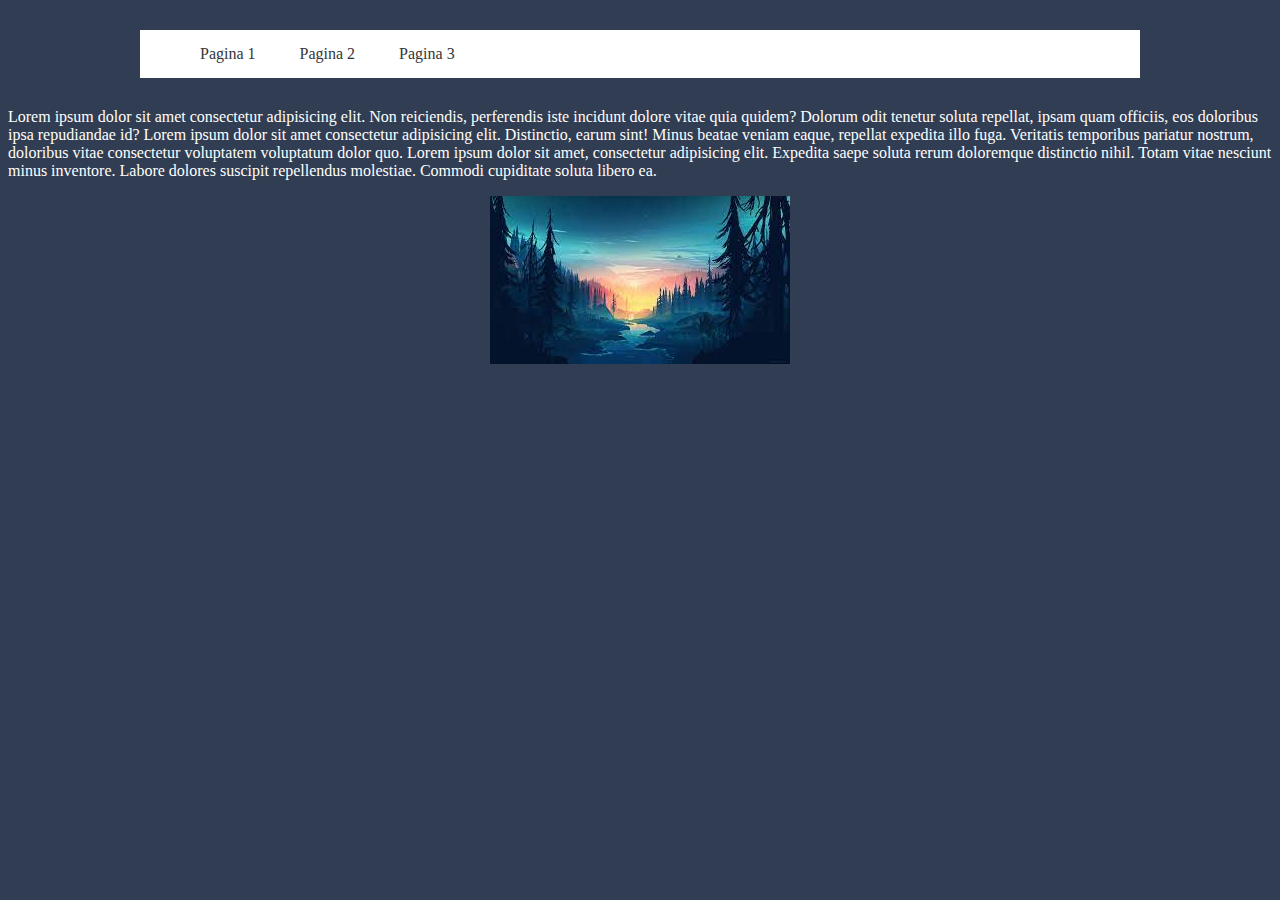
==== index.html @ ab33fa9f "Archivos del ejercicio 3.1" ====
<!DOCTYPE html>
<html lang="en">

<head>
    <meta charset="UTF-8">
    <meta http-equiv="X-UA-Compatible" content="IE=edge">
    <meta name="viewport" content="width=device-width, initial-scale=1.0">
    <link rel="stylesheet" href="index.css">
    <title>Document</title>
</head>

<body>
    <header>
        <nav class="navegacion">
            <ul class="menu">
                <li><a href="#">Pagina 1</a></li>
                <li><a href="#">Pagina 2</a></li>
                <li><a href="#">Pagina 3</a></li>
            </ul>
        </nav>
    </header>
    <div class="texto1">
        <p>Lorem ipsum dolor sit amet consectetur adipisicing elit. Non reiciendis, perferendis iste incidunt dolore
            vitae
            quia quidem? Dolorum odit tenetur soluta repellat, ipsam quam officiis, eos doloribus ipsa repudiandae id?
            Lorem ipsum dolor sit amet consectetur adipisicing elit. Distinctio, earum sint! Minus beatae veniam eaque,
            repellat expedita illo fuga. Veritatis temporibus pariatur nostrum, doloribus vitae consectetur voluptatem
            voluptatum dolor quo.
            Lorem ipsum dolor sit amet, consectetur adipisicing elit. Expedita saepe soluta rerum doloremque distinctio nihil. Totam
            vitae nesciunt minus inventore. Labore dolores suscipit repellendus molestiae. Commodi cupiditate soluta libero ea.</p>
    </div>
    <div class="imagen1">
        <p>
          <img src="imagenes/Imagen1.jpg">  
        </p>   
    </div>

</body>

</html>
---- index.css ----
body{
    background-color: #313D52;
}
.navegacion{
    width: 1000px;
    margin: 30px auto;
    background-color: #fff;
}

.menu > li{
    position: relative;
    display: inline-block;
}
.menu > li > a{
    display: block;
    padding: 15px 20px;
    color: #353535;
    text-decoration: none;
}
.menu li a:hover{
    color: #ce7d35;
}
.texto1{
    padding: 0;
    color: #fff;
}
.imagen1{
    text-align: center;
}
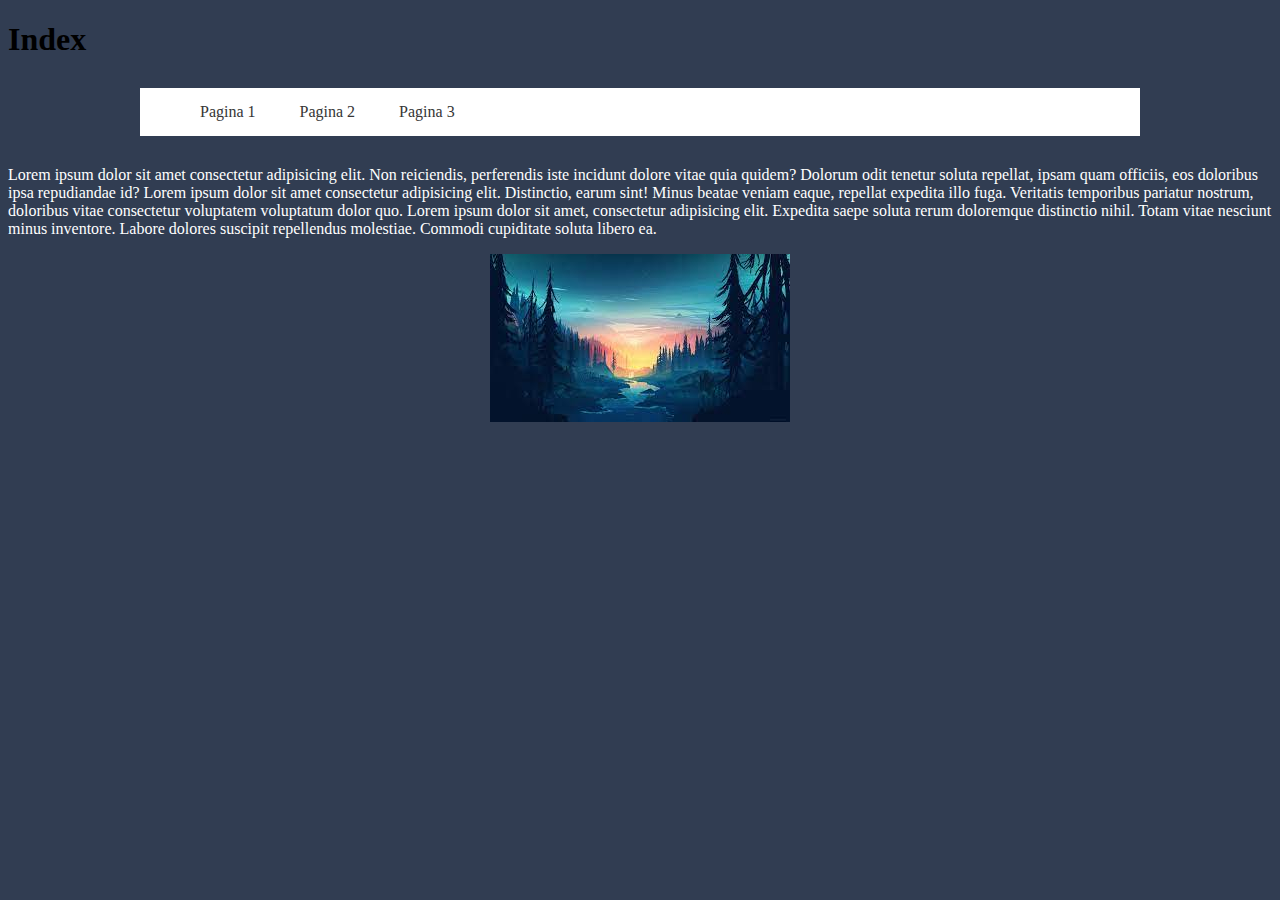
==== commit a7a605a6: "Añadidos archivos del ejercicio 3.2" ====
--- a/index.html
+++ b/index.html
@@ -6,16 +6,17 @@
     <meta http-equiv="X-UA-Compatible" content="IE=edge">
     <meta name="viewport" content="width=device-width, initial-scale=1.0">
     <link rel="stylesheet" href="index.css">
-    <title>Document</title>
+    <title>Index</title>
 </head>
 
 <body>
+    <h1>Index</h1>
     <header>
         <nav class="navegacion">
             <ul class="menu">
-                <li><a href="#">Pagina 1</a></li>
-                <li><a href="#">Pagina 2</a></li>
-                <li><a href="#">Pagina 3</a></li>
+                <li><a href="./Paginas/Pagina1.html">Pagina 1</a></li>
+                <li><a href="./Paginas/Pagina2.html">Pagina 2</a></li>
+                <li><a href="./Paginas/Pagina3.html">Pagina 3</a></li>
             </ul>
         </nav>
     </header>
